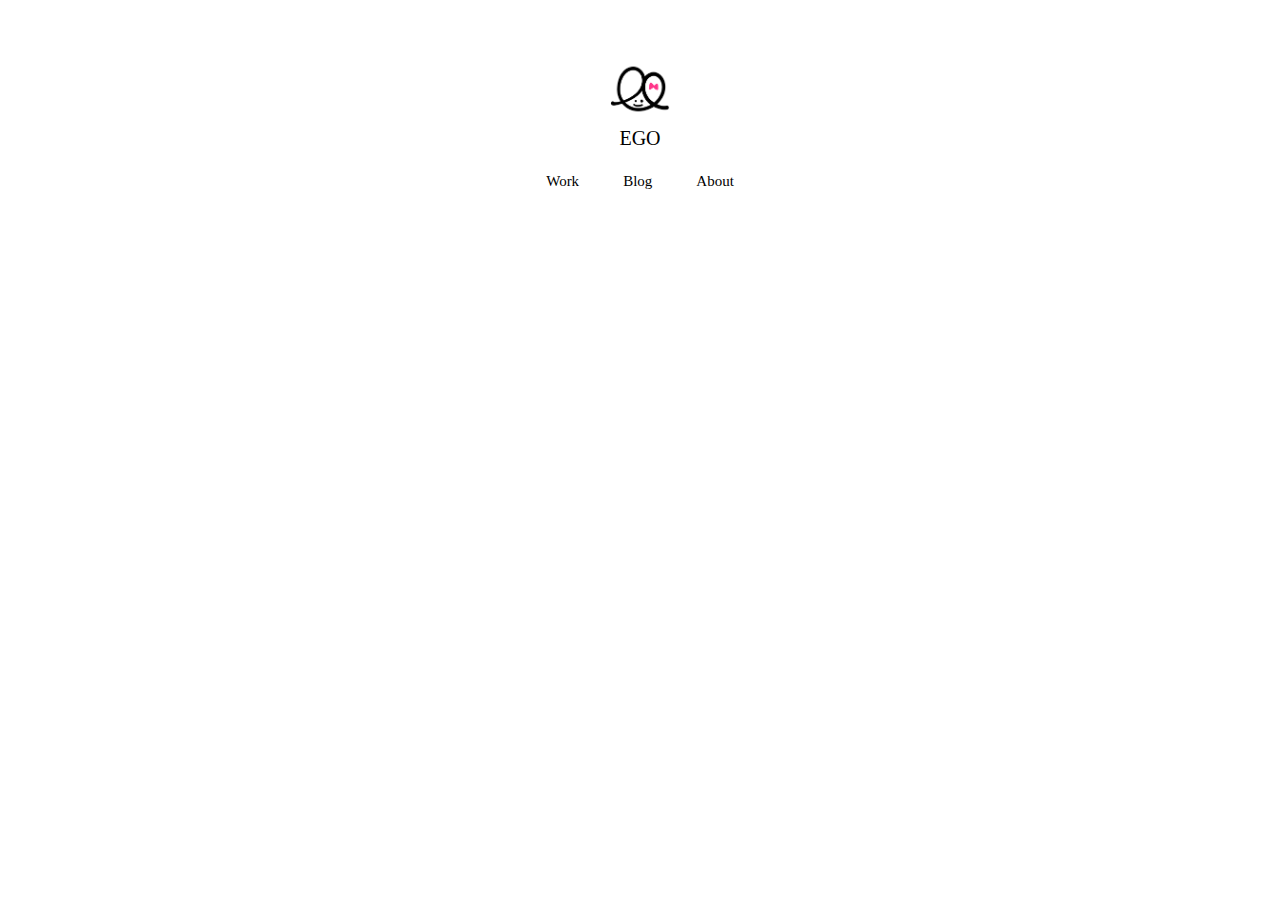
==== index.html @ 42154c96 "ver1" ====
<!DOCTYPE html>
<html lang="en">
<head>
    <meta charset="UTF-8">
    <meta name="viewport" content="width=device-width, initial-scale=1.0">
    <title>🥨EGO</title>
    <link rel="stylesheet" type="text/css" href="style.css">
    <script src="script.js"></script>
</head>
<body>
    <header>
        <h1>
            <img src="./img/icon/001.png" style="width: 60px;">
            <a href="index.html" style="
                padding-left: 0px;
                padding-right: 0px;">
                <div class="header-title">EGO</div>
            </a>
        </h1>
        <a href="work.html">Work</a>
        <a href="blog.html">Blog</a>
        <a href="about.html">About</a>
    </header>
   
</body>
</html>
---- style.css ----
/*header*/
header{
    text-align: center;
    padding-top: 30px;
}

a{
    font-family: Georgia;
    font-size: 15px;
    background-color: white;
    color: black;
    font-weight: 500;
    text-decoration: none;
    padding-left: 20px;
    padding-right: 20px;
}

.header-title{
    font-size: 20px;
}

a:link { color:black; }
a:visited { color:black; }
a:hover { color:rgb(255, 45, 133); }

/*container*/
.container {
    display: flex;
    flex-wrap: wrap;
    justify-content: center;
    padding-top:100px;
    text-align: center;
    font-family: "Noto Sans KR", sans-serif;
    font-size: 16px;
    align-self: center;
    line-height: 1.2em;
    letter-spacing: 1px;
    margin: 0 auto;
    width: 100%; /* 전체 너비로 설정 */
    max-width: 1200px; /* 최대 너비 제한 */
    box-sizing: border-box;

}

.thumbnail {
    flex: 0 0 calc(33.33% - 20px);
    box-sizing: border-box;
    margin-bottom: 20px;
    margin-left: -7px;
    margin-right: -7px;
}

.thumbnail img {
    width: 350px;
}

@media (max-width: 800px) {
    .thumbnail img {
        width: 100%;
    }
}

@media (max-width: 1200px) {
    .thumbnail img {
        width: 300px;
    }
}
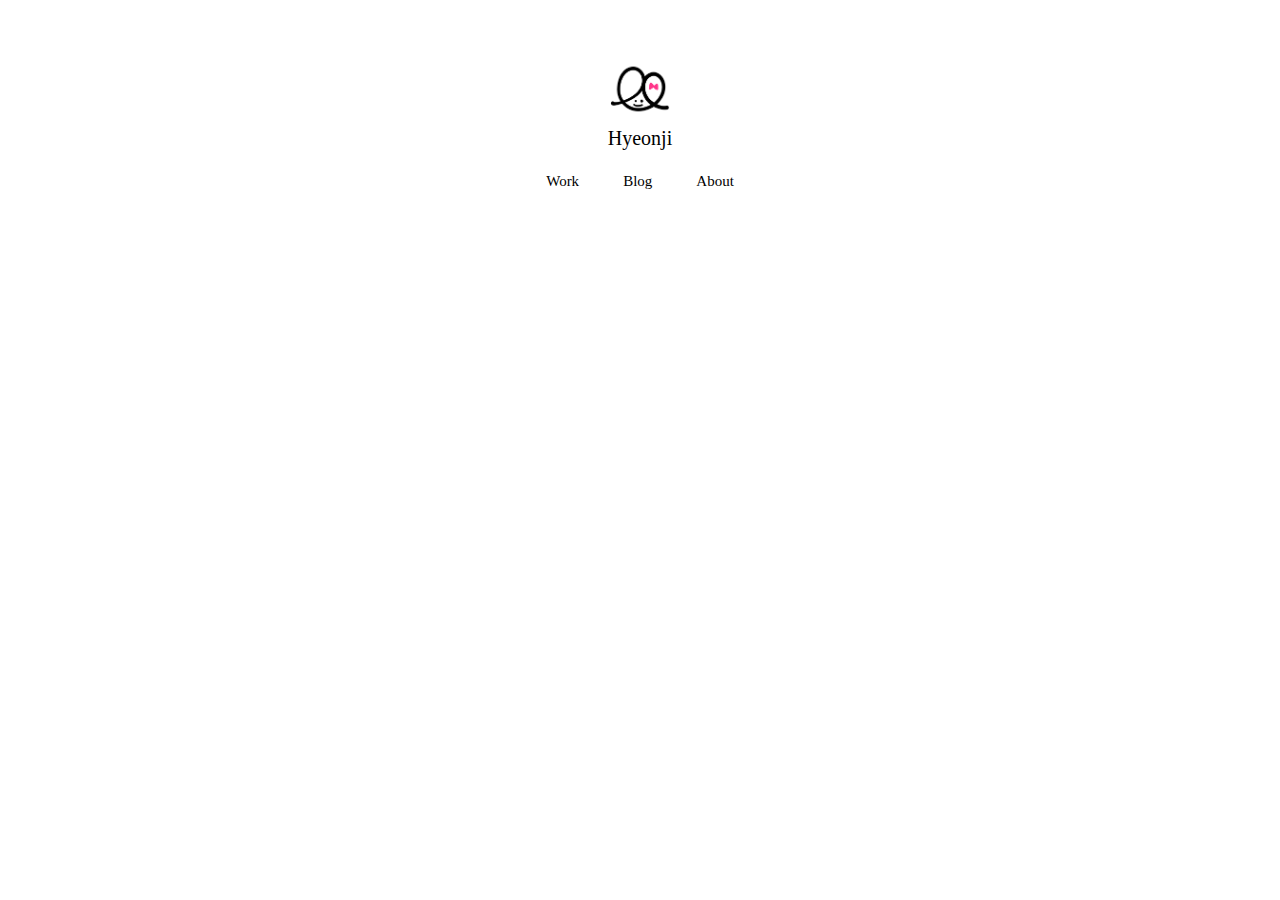
==== commit 0d4c5b79: "Update index.html" ====
--- a/index.html
+++ b/index.html
@@ -3,7 +3,7 @@
 <head>
     <meta charset="UTF-8">
     <meta name="viewport" content="width=device-width, initial-scale=1.0">
-    <title>🥨EGO</title>
+    <title>🥨</title>
     <link rel="stylesheet" type="text/css" href="style.css">
     <script src="script.js"></script>
 </head>
@@ -14,7 +14,7 @@
             <a href="index.html" style="
                 padding-left: 0px;
                 padding-right: 0px;">
-                <div class="header-title">EGO</div>
+                <div class="header-title">Hyeonji</div>
             </a>
         </h1>
         <a href="work.html">Work</a>
